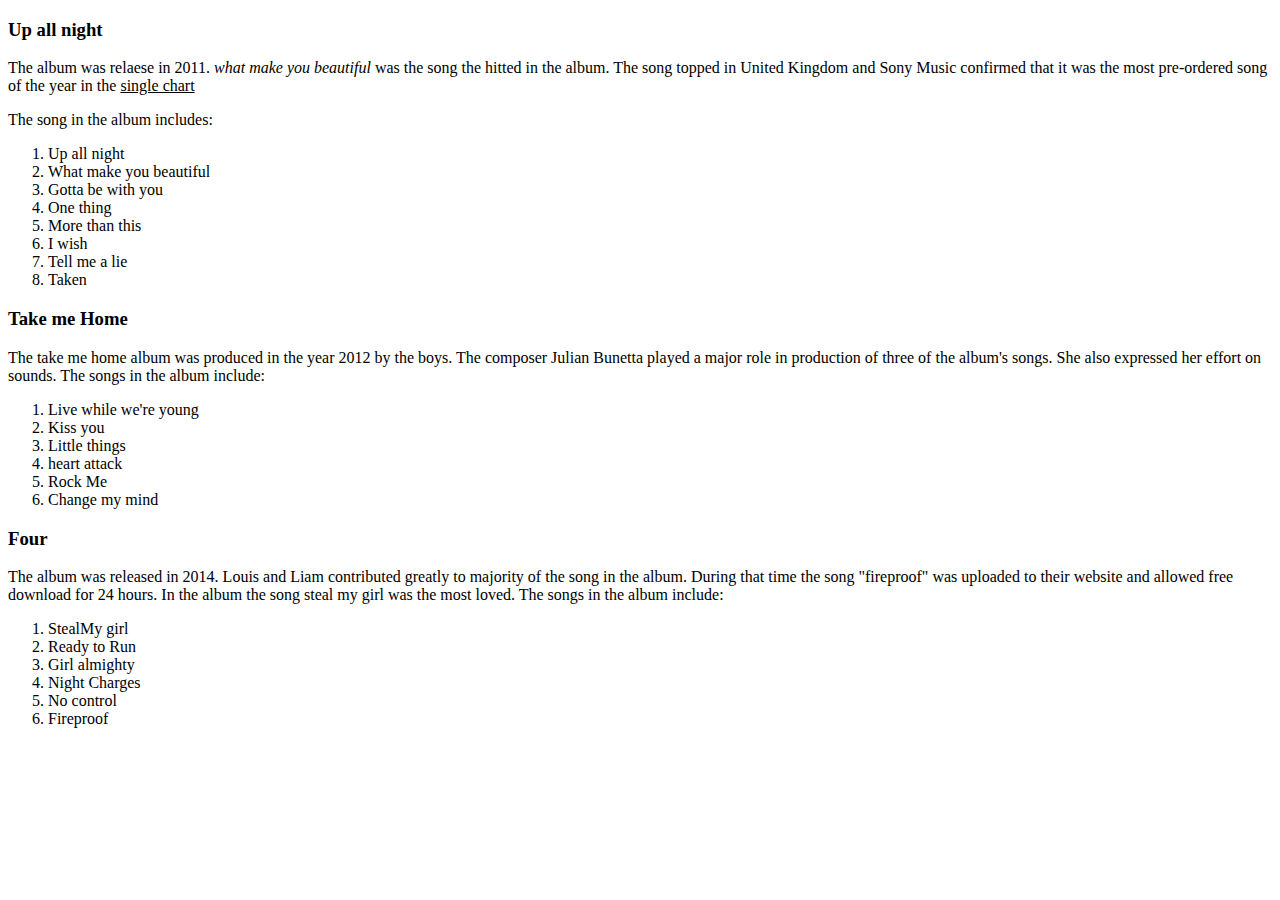
==== album.html @ d90dc426 "Added content to the album.html page" ====
<!DOCTYPE html>
<html>
    <head>
        <title>one direction albums</title>
    </head>
    <body>
        <h3> Up all night</h3>
        <p>The album was relaese in 2011. <i>what make you beautiful</i> was the song the hitted in the album. The song topped in 
        United Kingdom and Sony Music confirmed that it was the most pre-ordered song of the year in the <u>single chart</u></p>
        The song in the album includes:
        <ol>
            <li>Up all night</li>
            <li> What make you beautiful</li>
            <li>Gotta be with you</li>
            <li>One thing</li>
            <li>More than this</li>
            <li>I wish</li>
            <li>Tell me a lie</li>
            <li>Taken</li>
        </ol>
        <h3> Take me Home</h3>
        <p>The take me home album was produced in the year 2012 by the boys. The composer Julian Bunetta played a major role in
             production of three of the album's songs. She also expressed her effort on sounds. The songs in the album include:</p>
            <ol>
                <li>Live while we're young</li>
                <li>Kiss you</li>
                <li>Little things</li>
                <li>heart attack</li>
                <li>Rock Me</li>
                <li>Change my mind</li>
            </ol>
        </p>

        <h3> Four</h3>
        <p>The album was released in 2014. Louis and Liam contributed greatly to majority of the song in the album.
            During that time the song "fireproof" was uploaded to their website and allowed free download for 24 hours. In the album
            the song steal my girl was the most loved. The songs in the album include:

            <ol>
                <li>StealMy girl</li>
                <li>Ready to Run</li>
                <li>Girl almighty</li>
                <li>Night Charges</li>
                <li>No control</li>
                <li>Fireproof</li>
            </ol>
        </p>
    </body>
</html>
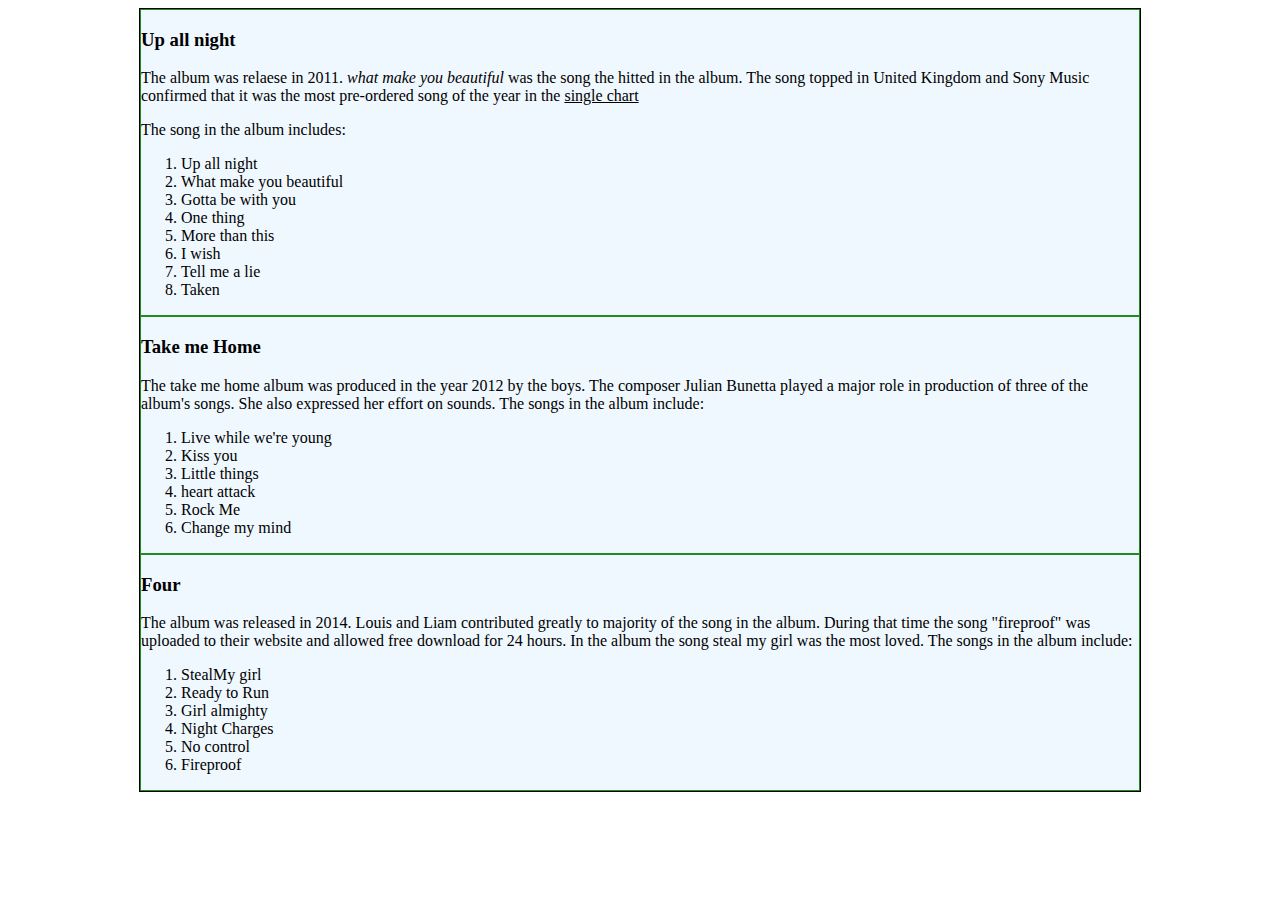
==== commit 611030ac: "style the album.html" ====
--- a/album.html
+++ b/album.html
@@ -2,8 +2,11 @@
 <html>
     <head>
         <title>one direction albums</title>
+        <link rel="stylesheet" href="index.css">
     </head>
+    <div id="big_wrapper">
     <body>
+       <article class="article">
         <h3> Up all night</h3>
         <p>The album was relaese in 2011. <i>what make you beautiful</i> was the song the hitted in the album. The song topped in 
         United Kingdom and Sony Music confirmed that it was the most pre-ordered song of the year in the <u>single chart</u></p>
@@ -18,6 +21,8 @@
             <li>Tell me a lie</li>
             <li>Taken</li>
         </ol>
+        </article>
+        <article class="article">
         <h3> Take me Home</h3>
         <p>The take me home album was produced in the year 2012 by the boys. The composer Julian Bunetta played a major role in
              production of three of the album's songs. She also expressed her effort on sounds. The songs in the album include:</p>
@@ -30,7 +35,8 @@
                 <li>Change my mind</li>
             </ol>
         </p>
-
+</article>
+<article class="article">
         <h3> Four</h3>
         <p>The album was released in 2014. Louis and Liam contributed greatly to majority of the song in the album.
             During that time the song "fireproof" was uploaded to their website and allowed free download for 24 hours. In the album
@@ -45,5 +51,8 @@
                 <li>Fireproof</li>
             </ol>
         </p>
+        </article>
+        </div>
+        
     </body>
 </html>--- a/index.css
+++ b/index.css
@@ -0,0 +1,74 @@
+body{
+    text-align: center;
+}
+
+   #big_wrapper{ 
+    background-color: aliceblue;
+    width: 1000px;
+    border: 1px solid black;
+    text-align:left;
+    margin: auto;
+   }
+    
+#navigation{
+    background-color: rgb(148, 130, 130);
+}
+#navigation li{
+    display: inline-block;
+    list-style: none;
+    text-align:left;
+    line-height: 2em; 
+    font-size: 25px;
+    
+}
+#navigation li a{
+    
+    margin:5px;
+    padding:0em 1em;
+    text-decoration:none;
+    
+}
+#navigation li a:hover{
+    background-color: indianred;
+    height:2.3em;
+
+
+}
+.article{
+    border: 1px solid forestgreen;
+}
+
+#article1 {
+    padding:5px 0px 0px 0px;
+    margin: 20px 5px 0px 0px;
+    background-color: gray;
+}
+#article2 {
+    padding:5px 0px 0px 0px;
+    margin: 20px 5px 0px 0px;
+    background-color: #808045;
+
+}
+#article3 {
+    padding:5px 0px 0px 0px;
+    margin: 20px 5px 0px 0px;
+    background-color: #949484;
+
+}
+
+#niall{
+    border-bottom: 2px solid brown;
+    background-color: rgb(86, 101, 102);
+}
+#harry{
+    border-bottom: 2px solid brown;
+    background-color: cadetblue;
+}
+#louis{
+    border-bottom: 2px solid brown;
+    background-color: rgb(97, 107, 107);
+}
+#liam{
+    border-bottom: 2px solid brown;
+    background-color: rgb(45, 48, 48);
+}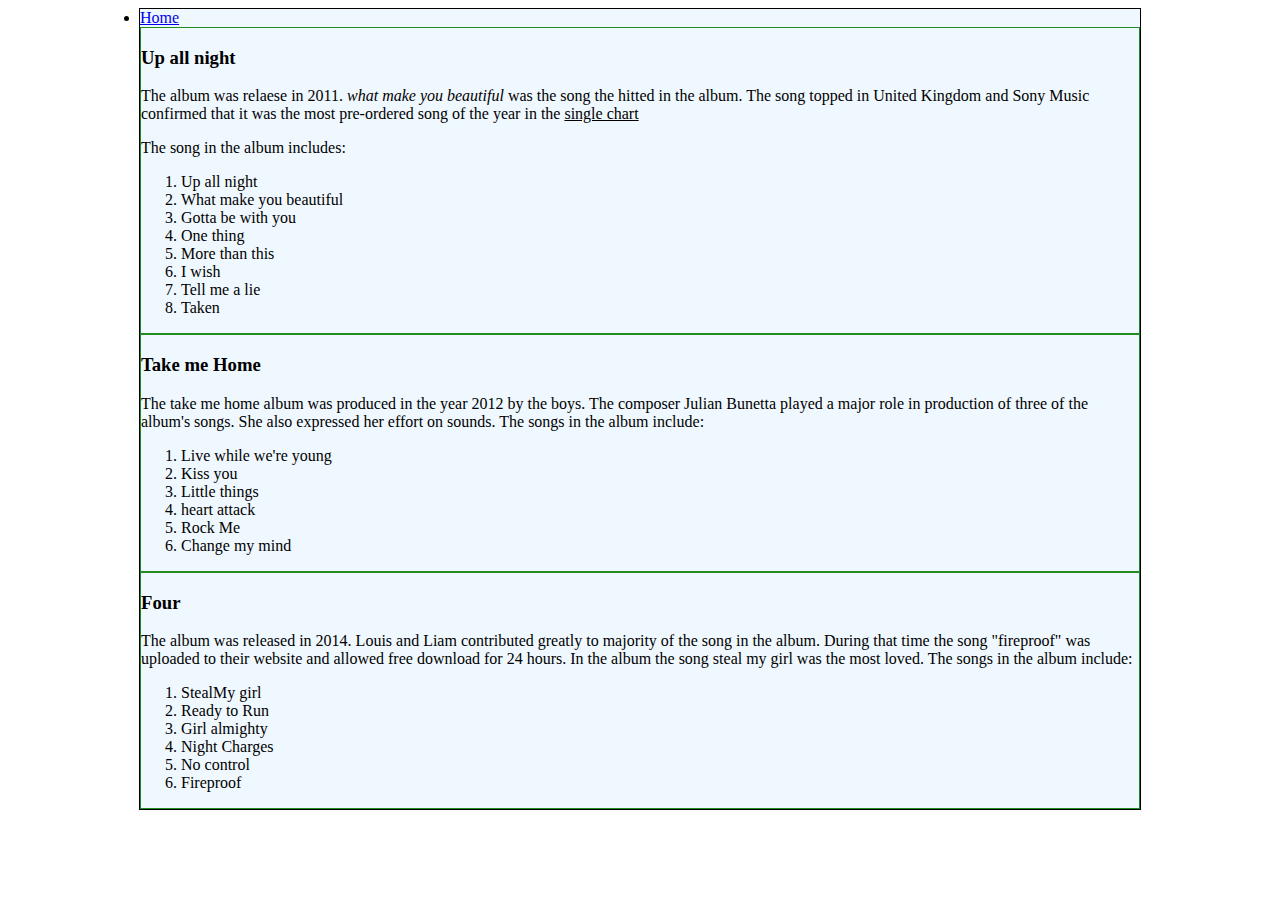
==== commit e1f4b1f1: "add home button to all html file" ====
--- a/album.html
+++ b/album.html
@@ -6,6 +6,7 @@
     </head>
     <div id="big_wrapper">
     <body>
+        <li><a href ="index.html" class="home">Home</a></li>
        <article class="article">
         <h3> Up all night</h3>
         <p>The album was relaese in 2011. <i>what make you beautiful</i> was the song the hitted in the album. The song topped in 
--- a/index.css
+++ b/index.css
@@ -10,15 +10,17 @@
     margin: auto;
    }
     
-#navigation{
+   #navigation{
     background-color: rgb(148, 130, 130);
-}
+ 
+    }
 #navigation li{
     display: inline-block;
     list-style: none;
     text-align:left;
     line-height: 2em; 
     font-size: 25px;
+    color:cornsilk;
     
 }
 #navigation li a{
@@ -30,7 +32,7 @@
 }
 #navigation li a:hover{
     background-color: indianred;
-    height:2.3em;
+    
 
 
 }
@@ -41,12 +43,12 @@
 #article1 {
     padding:5px 0px 0px 0px;
     margin: 20px 5px 0px 0px;
-    background-color: gray;
+    background-color: rgb(128, 128, 128);
 }
 #article2 {
     padding:5px 0px 0px 0px;
     margin: 20px 5px 0px 0px;
-    background-color: #808045;
+    background-color: #74746c;
 
 }
 #article3 {
@@ -58,7 +60,7 @@
 
 #niall{
     border-bottom: 2px solid brown;
-    background-color: rgb(86, 101, 102);
+    background-color: rgb(68, 141, 146);
 }
 #harry{
     border-bottom: 2px solid brown;
@@ -66,9 +68,15 @@
 }
 #louis{
     border-bottom: 2px solid brown;
-    background-color: rgb(97, 107, 107);
+    background-color: rgb(70, 167, 167);
 }
 #liam{
     border-bottom: 2px solid brown;
-    background-color: rgb(45, 48, 48);
-}+    background-color: rgb(126, 196, 196);
+}
+img{
+    border: 1px dotted black;
+    padding:2px;
+    display: inline-block;
+
+    margin: 10px}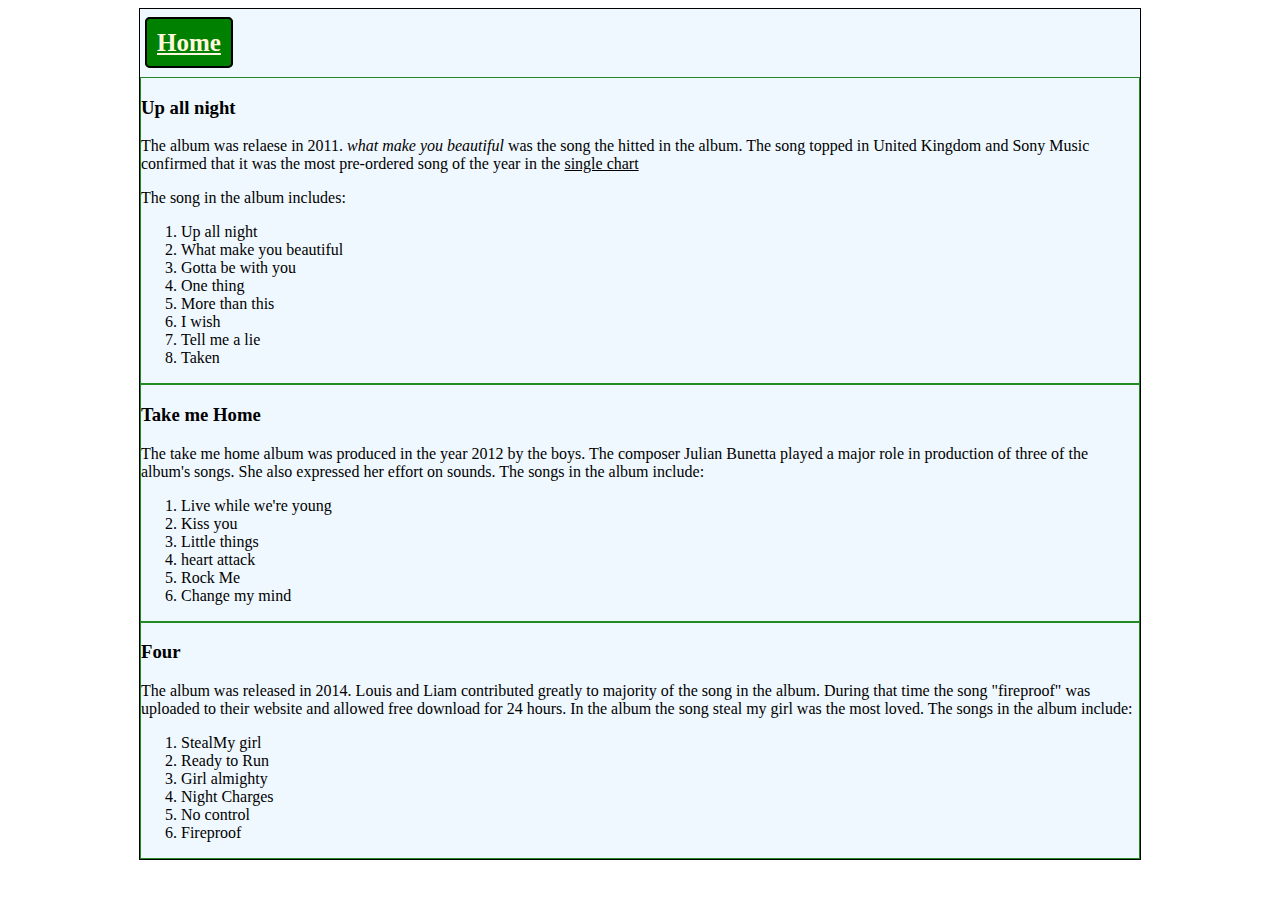
==== commit c1b40820: "style the body tag" ====
--- a/album.html
+++ b/album.html
@@ -6,7 +6,7 @@
     </head>
     <div id="big_wrapper">
     <body>
-        <li><a href ="index.html" class="home">Home</a></li>
+        <h2><a href ="index.html" class="home">Home</a></h2>
        <article class="article">
         <h3> Up all night</h3>
         <p>The album was relaese in 2011. <i>what make you beautiful</i> was the song the hitted in the album. The song topped in 
--- a/index.css
+++ b/index.css
@@ -79,4 +79,19 @@
     padding:2px;
     display: inline-block;
 
-    margin: 10px}+    margin: 10px
+}
+.home{
+    background-color: green;
+    width: 30px;
+    margin-left: 5px;
+    border:2px solid black;
+    font-size: 25px;
+    border-radius: 5px;
+    color: cornsilk;
+    padding: 10px;
+}
+a:hover{
+    color:rgb(126, 196, 196)
+    
+}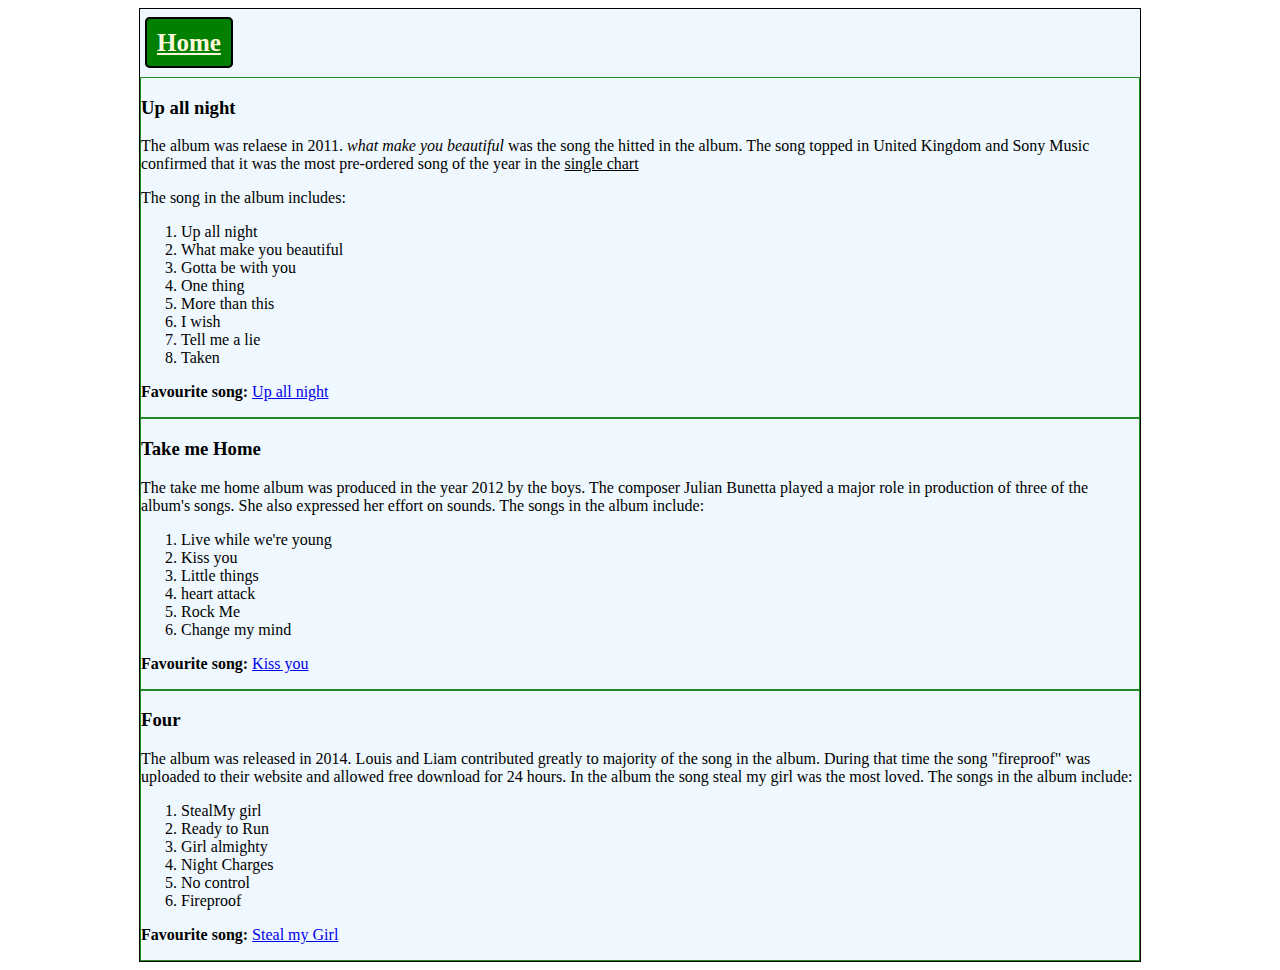
==== commit 06820589: "Add favourite songs link in the youtube" ====
--- a/album.html
+++ b/album.html
@@ -22,6 +22,7 @@
             <li>Tell me a lie</li>
             <li>Taken</li>
         </ol>
+        <p><strong>Favourite song:</strong> <a href="https://www.youtube.com/watch?v=9ufiA5Nd9dU"> Up all night</a></p>
         </article>
         <article class="article">
         <h3> Take me Home</h3>
@@ -35,7 +36,9 @@
                 <li>Rock Me</li>
                 <li>Change my mind</li>
             </ol>
+            <p><strong>Favourite song:</strong> <a href="https://www.youtube.com/watch?v=T4cdfRohhcg"> Kiss you</a></p>
         </p>
+
 </article>
 <article class="article">
         <h3> Four</h3>
@@ -51,6 +54,7 @@
                 <li>No control</li>
                 <li>Fireproof</li>
             </ol>
+            <p><strong>Favourite song:</strong> <a href="https://www.youtube.com/watch?v=UpsKGvPjAgw"> Steal my Girl</a></p>
         </p>
         </article>
         </div>
